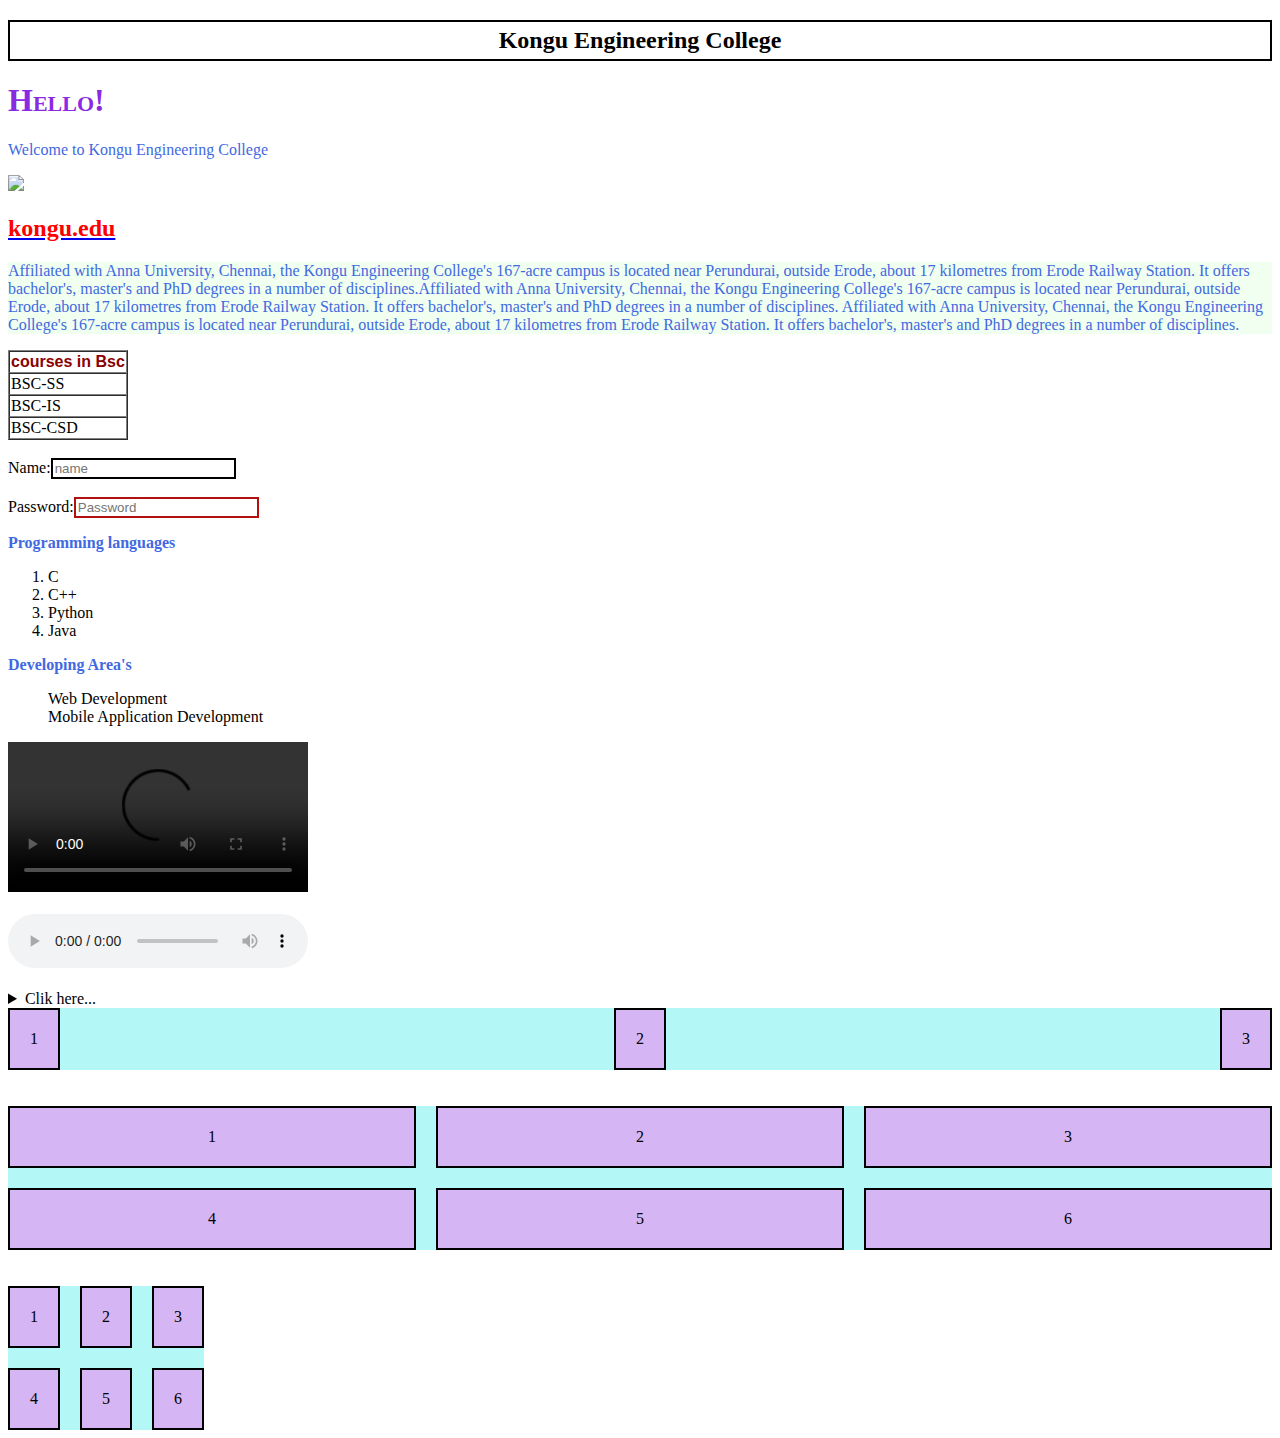
==== Sample1.html @ 7944d4b4 "version1" ====
<!DOCTYPE html>
<head>
    <title>Web Page</title>
    <meta charset="UTF-8">
    <link rel="stylesheet" href="stylesample.css">

</head>
<body>
    <div>
        <h2 align="center"><b>Kongu Engineering College</b></h2>
    </div>
    <h1 id="head1">Hello!</h1>
    <p>Welcome to Kongu Engineering College</p>
    <img src="https://encrypted-tbn0.gstatic.com/images?q=tbn:ANd9GcTovfApHcDuhuCaZZJiwjROKJUgiPVPgrfKusQlAkknmw&s">
    <h2><a href="kongu.edu"><span style="color:red">kongu.edu</span></a></h2>
    <div class="classid">
        <p>Affiliated with Anna University, Chennai, the Kongu Engineering College's 167-acre campus is located near Perundurai, outside Erode, about 17 kilometres from Erode Railway Station. It offers bachelor's, master's and PhD degrees in a number of disciplines.Affiliated with Anna University, Chennai, the Kongu Engineering College's 167-acre campus is located near Perundurai, outside Erode, about 17 kilometres from Erode Railway Station. It offers bachelor's, master's and PhD degrees in a number of disciplines.
            Affiliated with Anna University, Chennai, the Kongu Engineering College's 167-acre campus is located near Perundurai, outside Erode, about 17 kilometres from Erode Railway Station. It offers bachelor's, master's and PhD degrees in a number of disciplines.
        </p>
    </div>
    <!--table-->
    <table border="1pt" cellspacing="0">
        <th>courses in Bsc</th>
        <tr>
            <td>BSC-SS</td>
        </tr>
        <TR>
            <TD>BSC-IS</TD>
        </TR>
        <TR>
            <TD>BSC-CSD</TD>
        </TR>
    </table>
    <br>
    <!--input type-->
    Name:<input type="text" placeholder="name"><br><br>
    Password:<input type="Password" placeholder="Password">
    <br>
    <p><b>Programming languages</b></p>
    <ol type="1">
        <li>C</li>
        <li>C++</li>
        <li>Python</li>
        <li>Java</li>
    </ol>
    <p><b>Developing Area's</b></p>
    <ul>
        <li>Web Development</li>
        <li>Mobile Application Development</li>
    </ul>
    <!--Video tag-->
    <video controls>
        <source src="https://www.youtube.com/watch?v=28tW9QPdX7M" type="video/mp4">
    </video><br><br>
    <!--Audio tag-->
    <audio controls>
        <source src="movie.mp3" type="audio/mp3">
    </audio>
    <br><br>
    <details>
        <summary>Clik here...</summary>
        <p>Affiliated with Anna University, Chennai, the Kongu Engineering College's 167-acre campus is located near Perundurai, outside Erode, about 17 kilometres from Erode Railway Station. It offers bachelor's, master's and PhD degrees in a number of disciplines.
           Affiliated with Anna University, Chennai, the Kongu Engineering College's 167-acre campus is located near Perundurai, outside Erode, about 17 kilometres from Erode Railway Station. It offers bachelor's, master's and PhD degrees in a number of disciplines.
        </p>
    </details>
    <!--flex view-->
    <div class="flex">
        <div class="items">1</div>
        <div class="items">2</div>
        <div class="items">3</div>
    </div>
    <br><br>
    <!--normal grid view-->
    <div class="grid">
        <div class="items">1</div>
        <div class="items">2</div>
        <div class="items">3</div>
        <div class="items">4</div>
        <div class="items">5</div>
        <div class="items">6</div>
    </div>
    <br><br>
    <div class="inlinegrid">
        <div class="items">1</div>
        <div class="items">2</div>
        <div class="items">3</div>
        <div class="items">4</div>
        <div class="items">5</div>
        <div class="items">6</div>
    </div>
</body>
</html>
---- stylesample.css ----
p
{
    color:royalblue;
}
li
{
font-family:cursive;
}
.classid
{
 background-color:honeydew;
}
ul
{
    list-style-type: none;
}
#head1
{
color:blueviolet;
font-variant: small-caps;
}
input[type="text"]{
    border:2px solid black;
}
input[type="password"]{
    border:2px solid rgb(179, 16, 16);
}
table th
{
    color:darkred;
    font-family:sans-serif;
    font-weight: bold;
}
div h2{
    border-width :120px;
    border-style:groove;
    padding: 5px;
    border:2px solid black;
}
.flex
{   
    display: flex;
    justify-content: space-between;
    flex-direction: row;
    align-items: center;
    flex-wrap: wrap;
    background-color: rgb(180, 247, 247);
}
.items
{
    border: 2px solid black;
    text-align: center;
    padding:20px;
    background-color: rgb(213, 181, 244);
}
.grid
{
    display: grid;
    grid-template-columns: repeat(3,1fr);
    gap: 20px;
    background-color: rgb(180, 247, 247);
}
.inlinegrid
{
    display:inline-grid;
    grid-template-columns: repeat(3,1fr);
    gap: 20px;
    background-color: rgb(180, 247, 247);
}

@media(max-width:425px)
{
    .grid{
        grid-template-columns:repeat(2,1fr);
    }
}
@media(min-width:768px)
{
    .grid{
        grid-template-columns:repeat(3,1fr);
    }
}
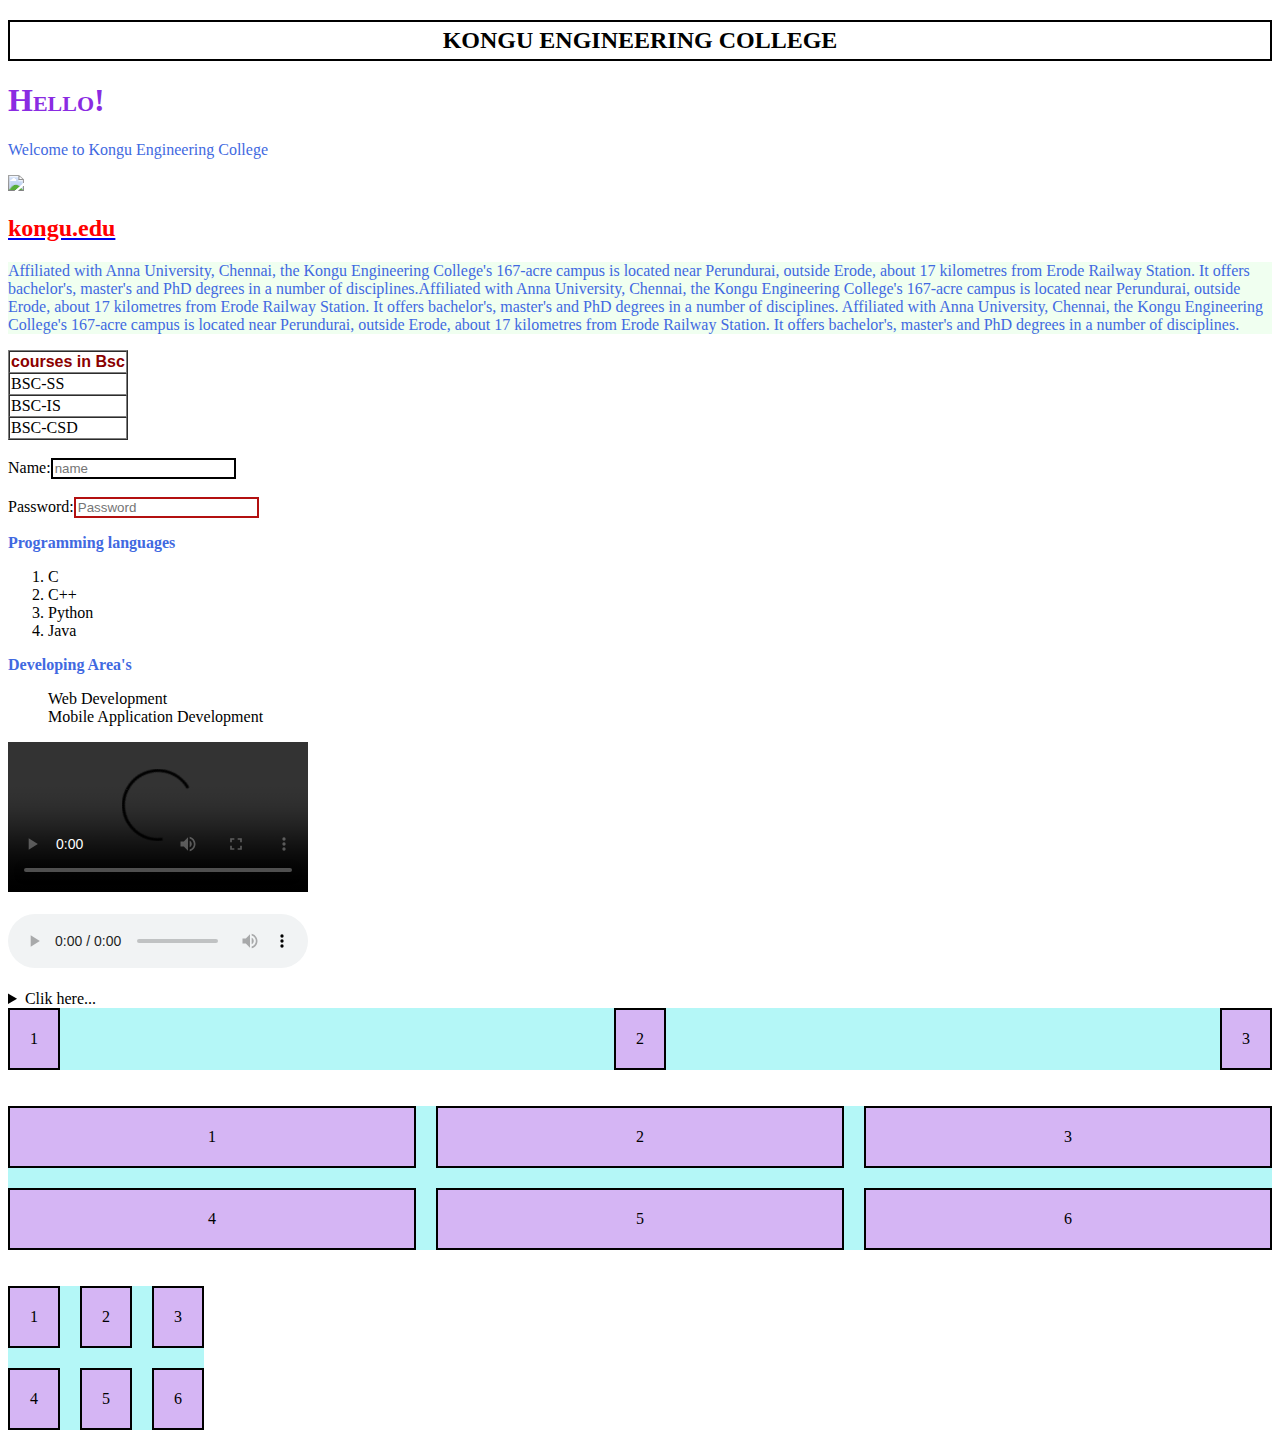
==== commit 85a0a710: "version2" ====
--- a/Sample1.html
+++ b/Sample1.html
@@ -7,7 +7,7 @@
 </head>
 <body>
     <div>
-        <h2 align="center"><b>Kongu Engineering College</b></h2>
+        <h2 align="center"><b>KONGU ENGINEERING COLLEGE</b></h2>
     </div>
     <h1 id="head1">Hello!</h1>
     <p>Welcome to Kongu Engineering College</p>
